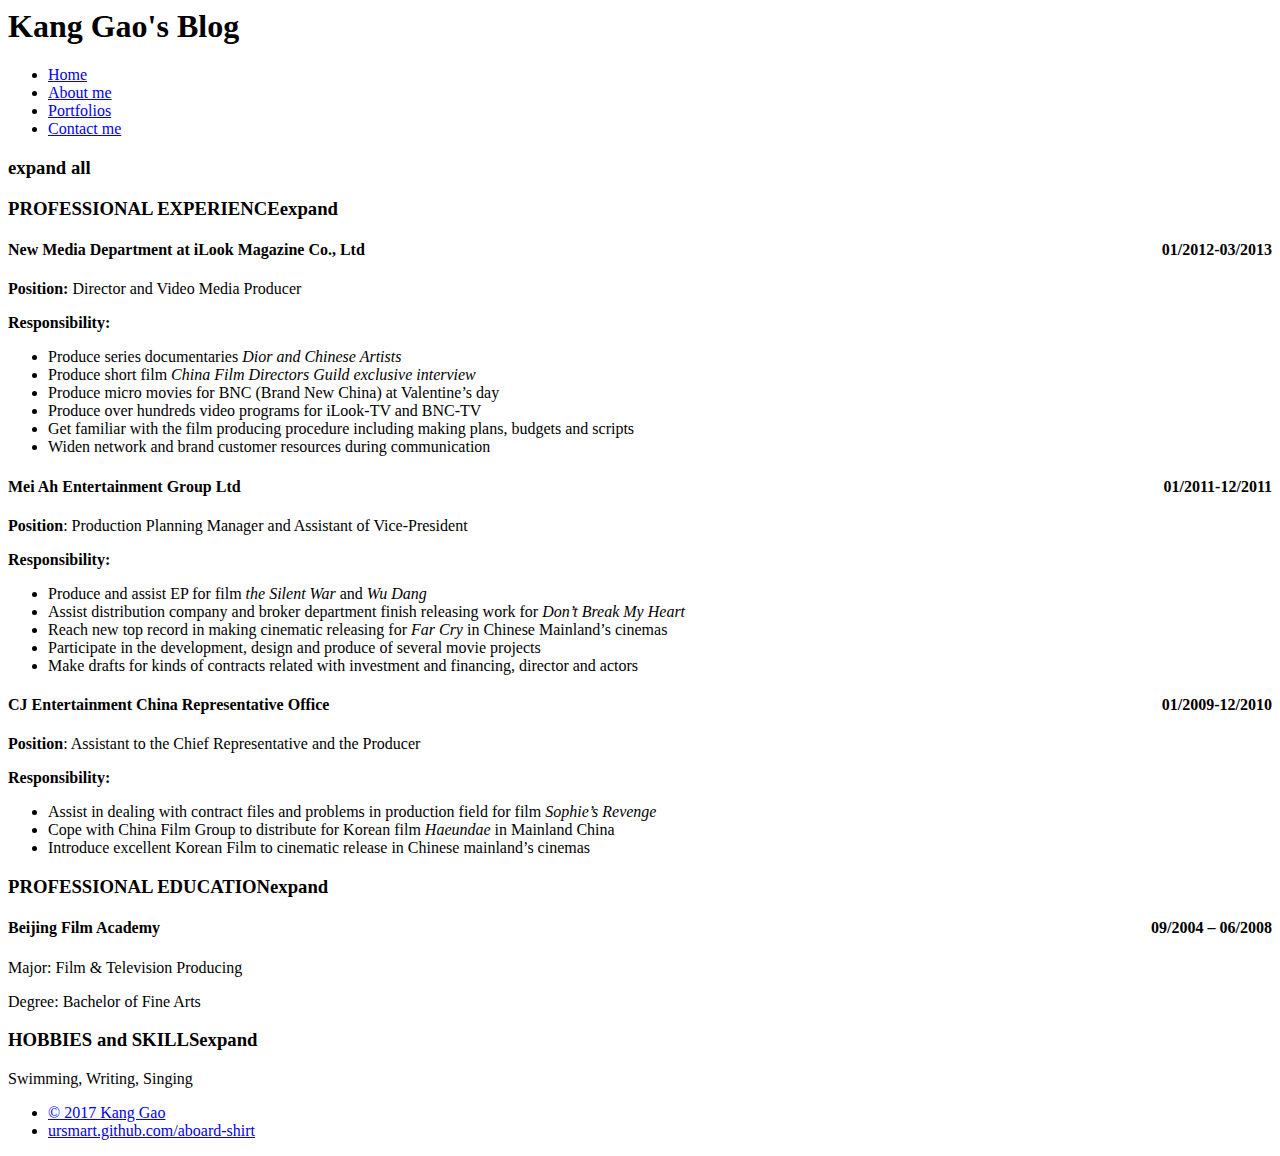
==== about.html @ 856933c0 "tiny change" ====
<html>
	<head>
		<meta charset="utf-8">
		<title>Kang Gao's Blog</title>
		<link rel="stylesheet" type="text/css" href="css/main.css" />
		<script src="js/showhide.js"></script>
	</head>
	<body>
		<h1>Kang Gao's Blog</h1>
		<nav>
    		<ul>
        		<li><a href="index.html">Home</a></li>
	        	<li><a href="about.html">About me</a></li>
        		<li><a href="portfolios.html">Portfolios</a></li>
        		<li><a href="contact.html">Contact me</a></li>
    		</ul>
		</nav>
		<div class="container">
		<div id="about">
	<h3><span id="switch" onclick="toggleall(['switched1','switched2','switched3'],['switch1','switch2','switch3'],'switch')">expand all</span></h3>
<h3><strong>PROFESSIONAL EXPERIENCE</strong><span id="switch1" onclick="toggle('switched1','switch1')">expand</span></h3>
<div id="switched1" class="switched">
<h4><strong>New Media Department at iLook Magazine Co., Ltd</strong><span style="float: right;"><strong>01/2012-03/2013</strong></span></h4>
<p><strong>Position: </strong>Director and Video Media Producer</p>
<p><strong>Responsibility: </strong></p>
<ul>
<li>Produce series documentaries<em> Dior and Chinese Artists</em></li>
<li>Produce short film <em>China Film Directors Guild exclusive interview</em></li>
<li>Produce micro movies for BNC (Brand New China) at Valentine&rsquo;s day</li>
<li>Produce over hundreds video programs for iLook-TV and BNC-TV</li>
<li>Get familiar with the film producing procedure including making plans, budgets and scripts</li>
<li>Widen network and brand customer resources during communication</li>
</ul>
<h4><strong>Mei Ah Entertainment Group Ltd</strong><span style="float: right;"><strong>01/2011-12/2011</strong></span></h4>
<p><strong>Position</strong>: Production Planning Manager and Assistant of Vice-President</p>
<p><strong>Responsibility: </strong></p>
<ul>
<li>Produce and assist EP for film <em>the Silent War</em> and <em>Wu Dang</em></li>
<li>Assist distribution company and broker department finish releasing work for <em>Don&rsquo;t Break My Heart</em></li>
<li>Reach new top record in making cinematic releasing for <em>Far Cry</em> in Chinese Mainland&rsquo;s cinemas</li>
<li>Participate in the development, design and produce of several movie projects</li>
<li>Make drafts for kinds of contracts related with investment and financing, director and actors</li>
</ul>
<h4><strong>CJ Entertainment China Representative Office</strong><span style="float: right;"><strong>01/2009-12/2010</strong></span></h4>
<p><strong>Position</strong>: Assistant to the Chief Representative and the Producer</p>
<p><strong>Responsibility: </strong></p>
<ul>
<li>Assist in dealing with contract files and problems in production field for film <em>Sophie&rsquo;s Revenge</em></li>
<li>Cope with China Film Group to distribute for Korean film <em>Haeundae </em>in Mainland China</li>
<li>Introduce excellent Korean Film to cinematic release in Chinese mainland&rsquo;s cinemas</li>
</ul>
  </div>
<h3><strong>PROFESSIONAL EDUCATION</strong><span id="switch2" onclick="toggle('switched2','switch2')">expand</span></h3>
<div id="switched2" class="switched">
<h4><strong>Beijing Film Academy</strong><span style="float: right;"><strong>09/2004 &ndash; 06/2008</strong></span></h4>
<p>Major: Film &amp; Television Producing</p>
<p>Degree: Bachelor of Fine Arts</p>
  </div>
<h3><strong>HOBBIES and SKILLS</strong><span id="switch3" onclick="toggle('switched3','switch3')">expand</span></h3>
<div id="switched3" class="switched">
<p>Swimming, Writing, Singing</p>
</div>
		</div>
		</div>
		<footer>
    		<ul>
        		<li><a href="mailto:hankquinlanhub@gmail.com">&copy; 2017 Kang Gao</a></li>
        		<li><a href="https://ursmart.github.io/aboard-shirt">ursmart.github.com/aboard-shirt</a></li>
			</ul>
		</footer>
	</body>
</html>
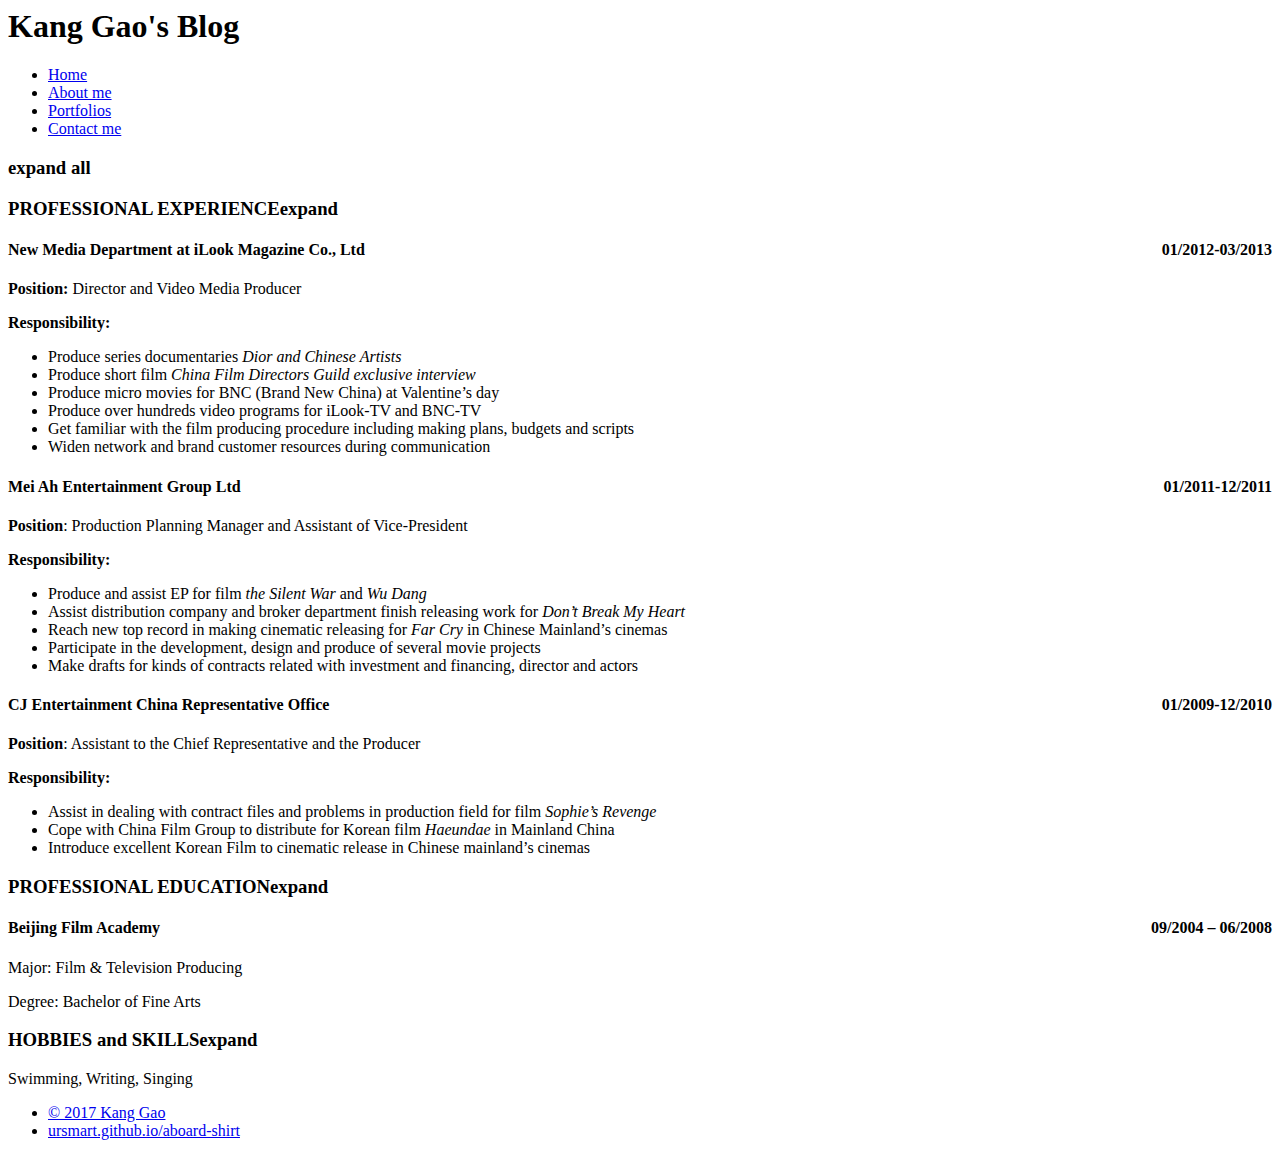
==== commit dfbf693d: "tiny" ====
--- a/about.html
+++ b/about.html
@@ -65,7 +65,7 @@
 		<footer>
     		<ul>
         		<li><a href="mailto:hankquinlanhub@gmail.com">&copy; 2017 Kang Gao</a></li>
-        		<li><a href="https://ursmart.github.io/aboard-shirt">ursmart.github.com/aboard-shirt</a></li>
+        		<li><a href="https://ursmart.github.io/aboard-shirt">ursmart.github.io/aboard-shirt</a></li>
 			</ul>
 		</footer>
 	</body>
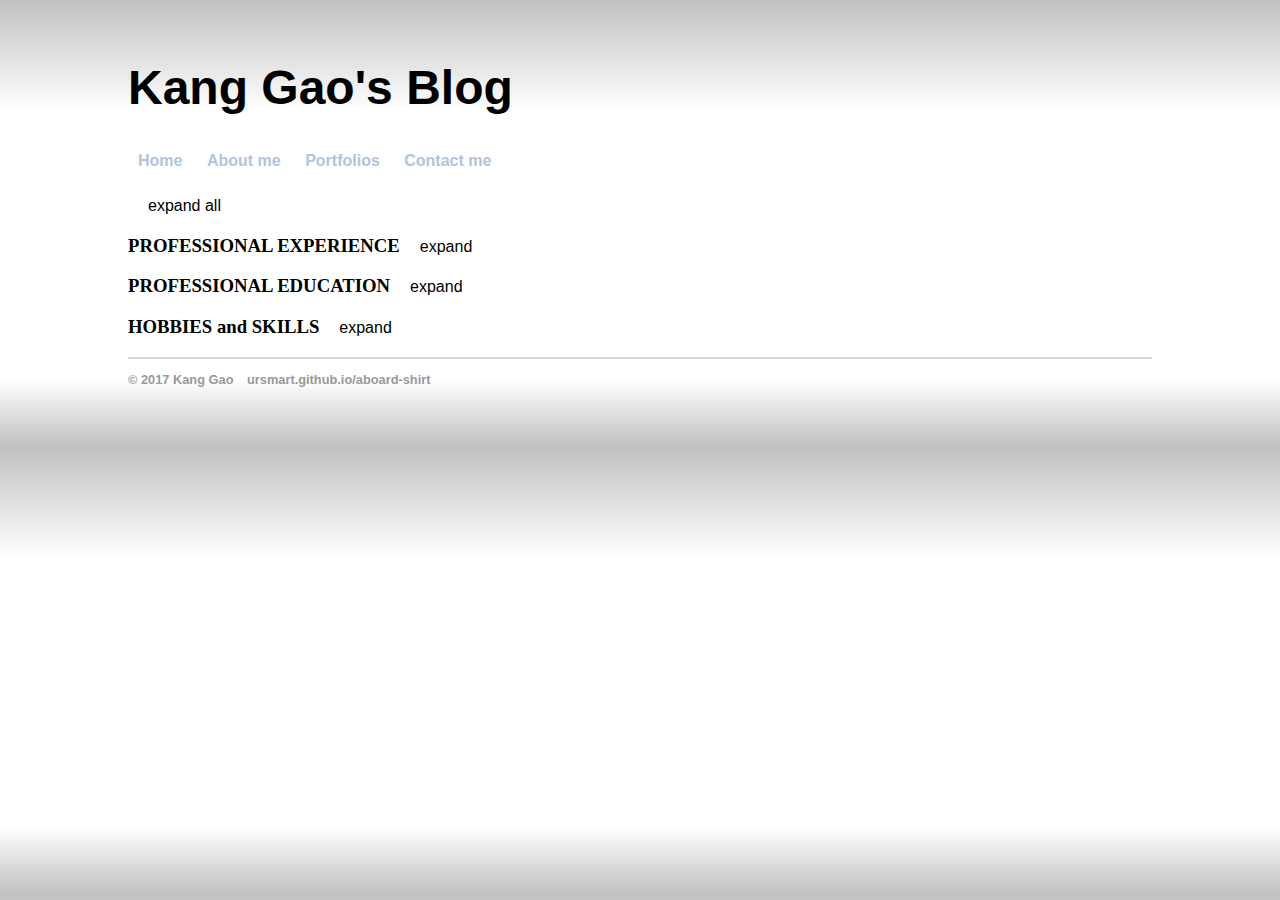
==== commit ec2b89d3: "tiny" ====
--- a/about.html
+++ b/about.html
@@ -1,3 +1,4 @@
+<!DOCTYPE html>
 <html>
 	<head>
 		<meta charset="utf-8">
--- a/css/main.css
+++ b/css/main.css
@@ -0,0 +1,82 @@
+body {
+    margin: 60px auto;
+    width: 80%;
+	background: linear-gradient(to bottom, silver, white 25%, white 85%, silver); 
+}
+nav {
+	background: url(../images/nav_background.jpg);
+}
+nav ul, footer ul {
+    font-family:'Helvetica', 'Arial', 'Sans-Serif';
+    padding: 0px;
+    list-style: none;
+    font-weight: bold;
+}
+nav ul li, footer ul li {
+	display: inline-block;
+}
+footer ul li {
+	margin-right:10px;
+}
+nav a, footer a {
+    text-decoration: none;
+    color: #999;
+}
+nav li a {
+	display: block;
+	color: #B0C4DE;
+	padding: 5px 10px;
+	transition: .5s
+}
+nav a:hover {
+	background: white;
+	color: #4169E1;
+}
+footer a:hover {
+    text-decoration: underline;
+}
+h1 {
+    font-size: 3em;
+    font-family:'Trebuchet MS', 'Arial', 'Sans-Serif';
+}
+p {
+	color: #333;
+}
+footer {
+    border-top: 2px solid #d5d5d5;
+    font-size: .8em;
+}
+
+img {
+	max-width:100%;
+}
+
+.videobox {
+	max-width:800px;	
+}
+
+.video {
+	position:relative;
+	padding-bottom:56.25%;
+	padding-top:30px;
+	height:0;
+	overflow:hidden;
+	max-width:800px;
+}
+
+.video iframe {
+	position:absolute;
+	top:0;
+	left:0;
+	width:100%;
+	height:100%;
+}
+
+#about .switched {
+	display:none;
+}
+
+#about h3 span {
+	font: menu;
+	margin-left:20px;
+}